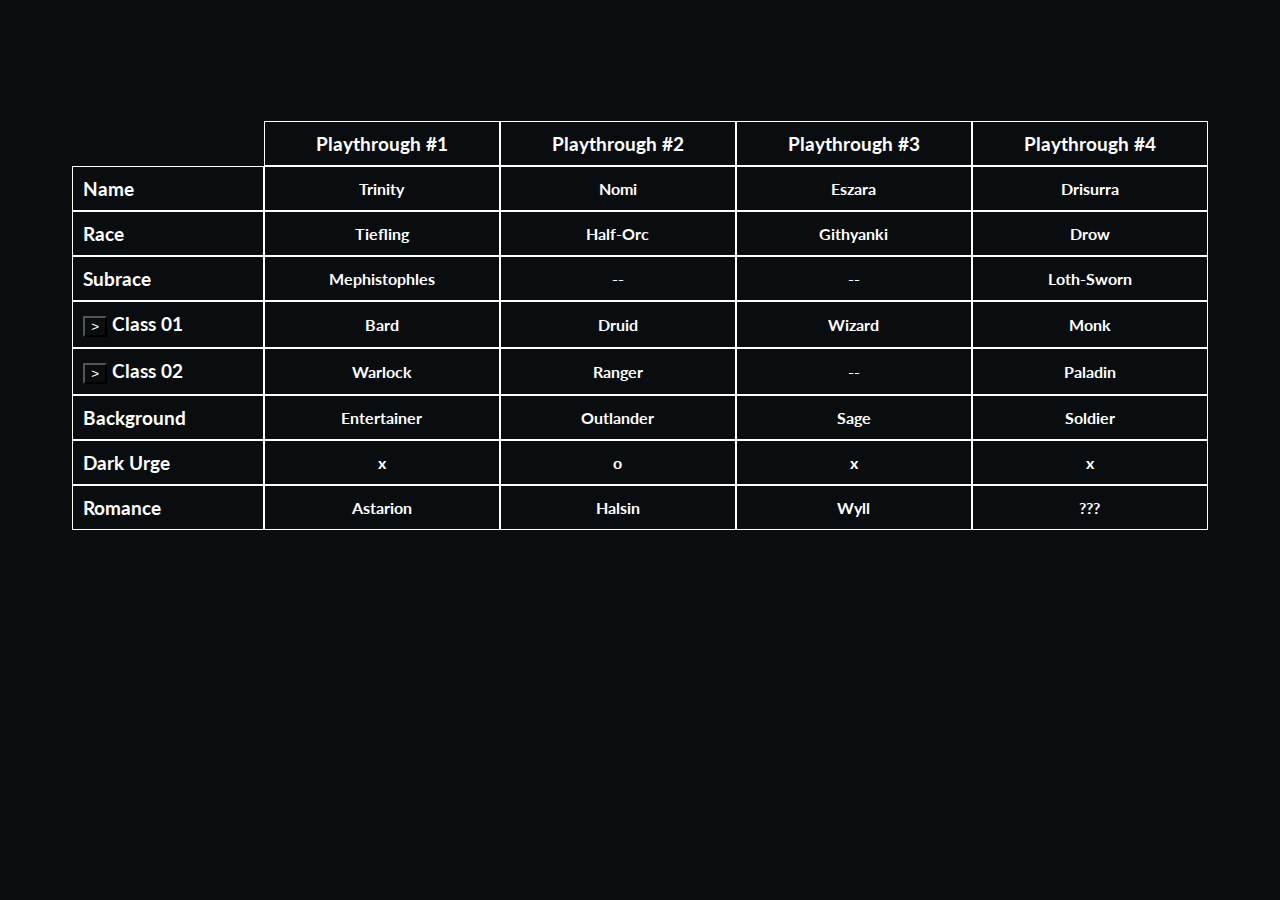
==== index.html @ 7171dd09 "Add files via upload" ====
<!DOCTYPE html>
<html>
  <head>
    <title>BG Playthrough Plans</title>
    <link rel="stylesheet" type="text/css" href="index.css">

  </head>
  <body>
    <table id="table">
      <tr>
        <th style="outline: none;"></th>
        <th class="head" style="text-align: center;">Playthrough #1</th>
        <th class="head" style="text-align: center;">Playthrough #2</th>
        <th class="head" style="text-align: center;">Playthrough #3</th>
        <th class="head" style="text-align: center;">Playthrough #4</th>
      <tr>
        <th class="head">Name</th>
        <th>Trinity</th>
        <th>Nomi</th>
        <th>Eszara</th>
        <th>Drisurra</th>
      </tr>
      <tr>
        <th class="head">Race</th>
        <th>Tiefling</th>
        <th>Half-Orc</th>
        <th>Githyanki</th>
        <th>Drow</th>
      </tr>
      <tr>
        <th class="head">Subrace</th>
        <th>Mephistophles</th>
        <th>--</th>
        <th>--</th>
        <th>Loth-Sworn</th>
      <tr>
        <th class="head"><button type="button" onclick="toggleRow(1);" id="sub01">></button> Class 01</th>
        <th>Bard</th>
        <th>Druid</th>
        <th>Wizard</th>
        <th>Monk</th>
      </tr>
      <tr id="subclass01">
        <th class="head">Subclass 01</th>
        <th>College of Lore</th>
        <th>Circle of Spores</th>
        <th>Transmutation</th>
        <th>Way of Shadows</th>
      </tr>
      <tr>
        <th class="head"><button type="button" onclick="toggleRow(2);" id="sub02">></button> Class 02</th>
        <th>Warlock</th>
        <th>Ranger</th>
        <th>--</th>
        <th>Paladin</th>
      </tr>
      <tr id="subclass02">
        <th class="head">Subclass 02</th>
        <th>Archfey</th>
        <th>Gloom Stalker</th>
        <th>--</th>
        <th>Oath of Vengeance</th>
      <tr>
        <th class="head">Background</th>
        <th>Entertainer</th>
        <th>Outlander</th>
        <th>Sage</th>
        <th>Soldier</th>
      </tr>
      <tr>
        <th class="head">Dark Urge</th>
        <th>x</th>
        <th>o</th>
        <th>x</th>
        <th>x</th>
      </tr>
      <tr>
        <th class="head">Romance</th>
        <th>Astarion</th>
        <th>Halsin</th>
        <th>Wyll</th>
        <th>???</th>
      </tr>
    </table>






      <script type="text/javascript" src="index.js"></script>
    </body>
</html>
---- index.css ----
@import url('https://fonts.googleapis.com/css2?family=Lato&display=swap');

body {
  background: #0a0d0f;
  font-family: 'Lato', sans-serif;
  color: #fff;
}

table {
  width: 90%;
  margin: 0 auto;
  margin-top: 7.5em;
  margin-bottom: 7.5em;
}
  th { outline: 1px solid #fff; font-size: 1em; padding: 10px; }
    .head {
      text-align: left;
      padding-left: 10px;
      font-size: 1.2em;
    }
      #subclass01, #subclass02 { display: none; }

button {
  background: none;
  outline: none;
  text-decoration: none;
  cursor: pointer;
  color: #fff;
}
  button:focus {
    outline: none;
  }
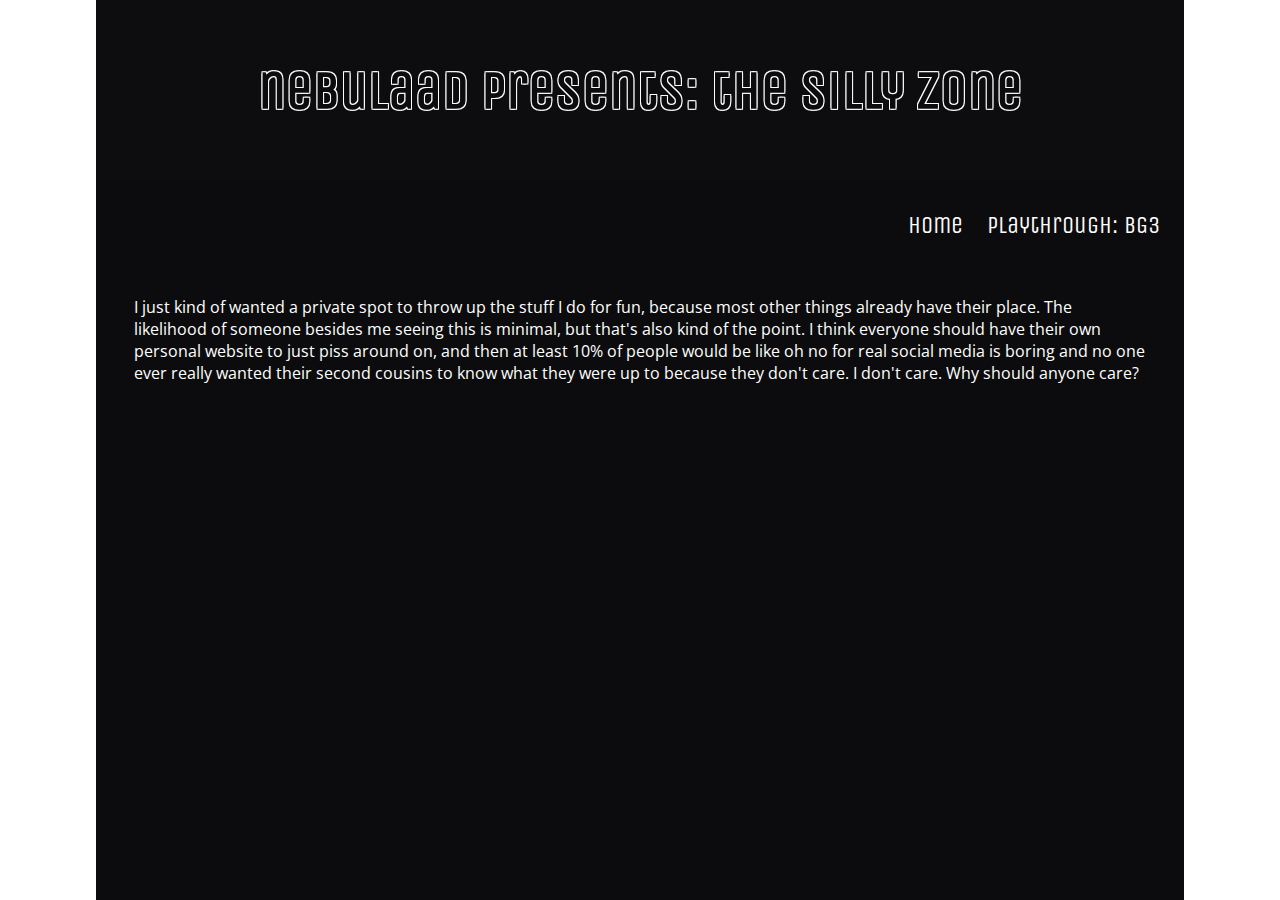
==== commit 75360f3c: "Add files via upload" ====
--- a/index.html
+++ b/index.html
@@ -1,93 +1,20 @@
 <!DOCTYPE html>
 <html>
   <head>
-    <title>BG Playthrough Plans</title>
+    <title>m a r t i</title>
     <link rel="stylesheet" type="text/css" href="index.css">
-
   </head>
   <body>
-    <table id="table">
-      <tr>
-        <th style="outline: none;"></th>
-        <th class="head" style="text-align: center;">Playthrough #1</th>
-        <th class="head" style="text-align: center;">Playthrough #2</th>
-        <th class="head" style="text-align: center;">Playthrough #3</th>
-        <th class="head" style="text-align: center;">Playthrough #4</th>
-      <tr>
-        <th class="head">Name</th>
-        <th>Trinity</th>
-        <th>Nomi</th>
-        <th>Eszara</th>
-        <th>Drisurra</th>
-      </tr>
-      <tr>
-        <th class="head">Race</th>
-        <th>Tiefling</th>
-        <th>Half-Orc</th>
-        <th>Githyanki</th>
-        <th>Drow</th>
-      </tr>
-      <tr>
-        <th class="head">Subrace</th>
-        <th>Mephistophles</th>
-        <th>--</th>
-        <th>--</th>
-        <th>Loth-Sworn</th>
-      <tr>
-        <th class="head"><button type="button" onclick="toggleRow(1);" id="sub01">></button> Class 01</th>
-        <th>Bard</th>
-        <th>Druid</th>
-        <th>Wizard</th>
-        <th>Monk</th>
-      </tr>
-      <tr id="subclass01">
-        <th class="head">Subclass 01</th>
-        <th>College of Lore</th>
-        <th>Circle of Spores</th>
-        <th>Transmutation</th>
-        <th>Way of Shadows</th>
-      </tr>
-      <tr>
-        <th class="head"><button type="button" onclick="toggleRow(2);" id="sub02">></button> Class 02</th>
-        <th>Warlock</th>
-        <th>Ranger</th>
-        <th>--</th>
-        <th>Paladin</th>
-      </tr>
-      <tr id="subclass02">
-        <th class="head">Subclass 02</th>
-        <th>Archfey</th>
-        <th>Gloom Stalker</th>
-        <th>--</th>
-        <th>Oath of Vengeance</th>
-      <tr>
-        <th class="head">Background</th>
-        <th>Entertainer</th>
-        <th>Outlander</th>
-        <th>Sage</th>
-        <th>Soldier</th>
-      </tr>
-      <tr>
-        <th class="head">Dark Urge</th>
-        <th>x</th>
-        <th>o</th>
-        <th>x</th>
-        <th>x</th>
-      </tr>
-      <tr>
-        <th class="head">Romance</th>
-        <th>Astarion</th>
-        <th>Halsin</th>
-        <th>Wyll</th>
-        <th>???</th>
-      </tr>
-    </table>
-
-
-
-
-
-
-      <script type="text/javascript" src="index.js"></script>
-    </body>
+    <header>
+      <h1>nebulaad presents: the silly zone</h1>
+    </header>
+    <nav>
+      <a href="./index.html">Home</a>
+      <a href="./playthrough_bg3.html">Playthrough: BG3</a>
+    </nav>
+    <div class="content">
+      <p>I just kind of wanted a private spot to throw up the stuff I do for fun, because most other things already have their place. The likelihood of someone besides me seeing this is minimal, but that's also kind of the point. I think everyone should have their own personal website to just piss around on, and then at least 10% of people would be like oh no for real social media is boring and no one ever really wanted their second cousins to know what they were up to because they don't care. I don't care. Why should anyone care?</p>
+    </div>
+    <script type="text/javascript" src="index.js"></script>
+  </body>
 </html>
--- a/index.css
+++ b/index.css
@@ -1,32 +1,81 @@
 @import url('https://fonts.googleapis.com/css2?family=Lato&display=swap');
+@import url('https://fonts.googleapis.com/css2?family=Unica+One&display=swap');
+@import url('https://fonts.googleapis.com/css2?family=Open+Sans:wght@300&display=swap');
 
-body {
-  background: #0a0d0f;
-  font-family: 'Lato', sans-serif;
-  color: #fff;
-}
+/* Landing Zone */
+
+html {
+  width: 100%;
+  max-height: 100%;
+  background: url('./background00.jpeg');
+  background-repeat: no-repeat;
+  background-attachment: fixed;
+  background-position: center center;
+  background-size: cover; }
+  body {
+    width: 85%;
+    min-height: 100vh;
+    position: static;
+    overflow-y: auto;
+    margin: 0 auto;
+    background: #0C0C0E; }
+    header {
+      max-width: 100%;
+      height: 20vh;
+      overflow: hidden;
+      display: flex;
+      flex-flow: row nowrap;
+      justify-content: flex-start;
+      align-items: center;
+      font-size: 170%;
+      background: rgba(255, 255 , 255, 0.75%);
+      position: relative; }
+      nav {
+        width: 100%;
+        height: 10vh;
+        display: flex;
+        flex-flow: row nowrap;
+        justify-content: flex-end;
+        align-items: center; }
+        nav a {
+          text-decoration: none;
+          color: #fff;
+          font-family: 'Unica One', sans-serif;
+          font-size: 1.5em;
+          margin-right: 1em; }
+      h1 {
+        font-family: 'Unica One', sans-serif;
+        color: #0C0C0E;
+        text-shadow: -1px -1px 0 #fff, 1px -1px 0 #fff, -1px 1px 0 #fff, 1px 1px 0 #fff;
+        margin: 0 auto; }
+    .content {
+      width: 93%;
+      height: 100%;
+      margin: 0 auto;
+      padding: 10px;
+      position: static;
+      background: rgba(255, 255, 255, 0.5%);
+      font-family: 'Open Sans', sans-serif;
+      overflow: auto;
+      color: #fff; }
+
+/* BG3 Page */
 
 table {
-  width: 90%;
+  width: 100%;
   margin: 0 auto;
-  margin-top: 7.5em;
-  margin-bottom: 7.5em;
 }
   th { outline: 1px solid #fff; font-size: 1em; padding: 10px; }
     .head {
       text-align: left;
       padding-left: 10px;
       font-size: 1.2em;
+      font-family: 'Unica One', sans-serif;
     }
       #subclass01, #subclass02 { display: none; }
-
 button {
   background: none;
   outline: none;
   text-decoration: none;
   cursor: pointer;
-  color: #fff;
-}
-  button:focus {
-    outline: none;
-  }
+  color: #fff; }
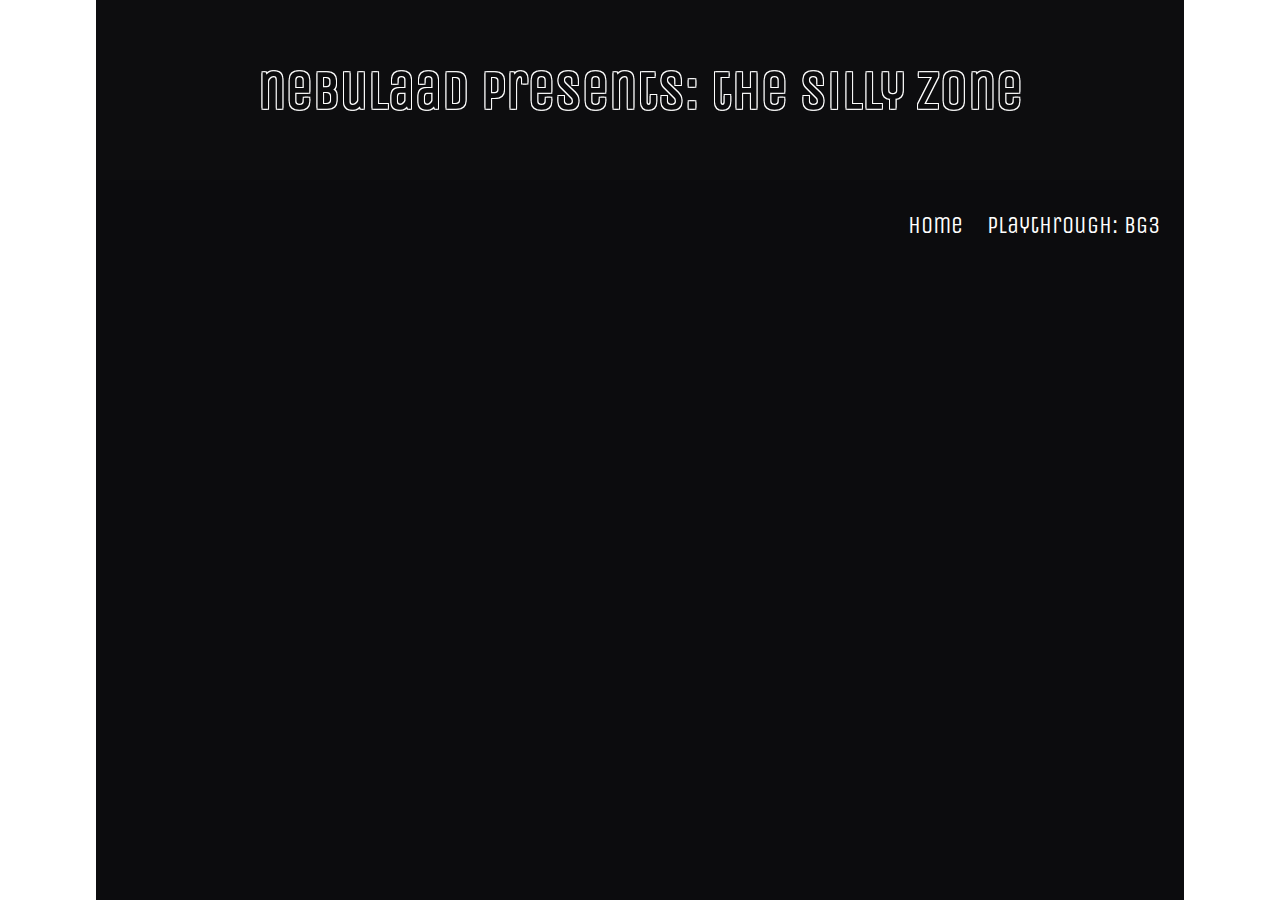
==== commit b8152e7c: "Add files via upload" ====
--- a/index.html
+++ b/index.html
@@ -1,8 +1,9 @@
 <!DOCTYPE html>
 <html>
   <head>
-    <title>m a r t i</title>
+    <title>nebulaad's lair</title>
     <link rel="stylesheet" type="text/css" href="index.css">
+    <link rel="icon" href="./favicon.ico">
   </head>
   <body>
     <header>
@@ -13,7 +14,7 @@
       <a href="./playthrough_bg3.html">Playthrough: BG3</a>
     </nav>
     <div class="content">
-      <p>I just kind of wanted a private spot to throw up the stuff I do for fun, because most other things already have their place. The likelihood of someone besides me seeing this is minimal, but that's also kind of the point. I think everyone should have their own personal website to just piss around on, and then at least 10% of people would be like oh no for real social media is boring and no one ever really wanted their second cousins to know what they were up to because they don't care. I don't care. Why should anyone care?</p>
+      <p></p>
     </div>
     <script type="text/javascript" src="index.js"></script>
   </body>
--- a/index.css
+++ b/index.css
@@ -52,6 +52,7 @@
       width: 93%;
       height: 100%;
       margin: 0 auto;
+      margin-bottom: 3em;
       padding: 10px;
       position: static;
       background: rgba(255, 255, 255, 0.5%);
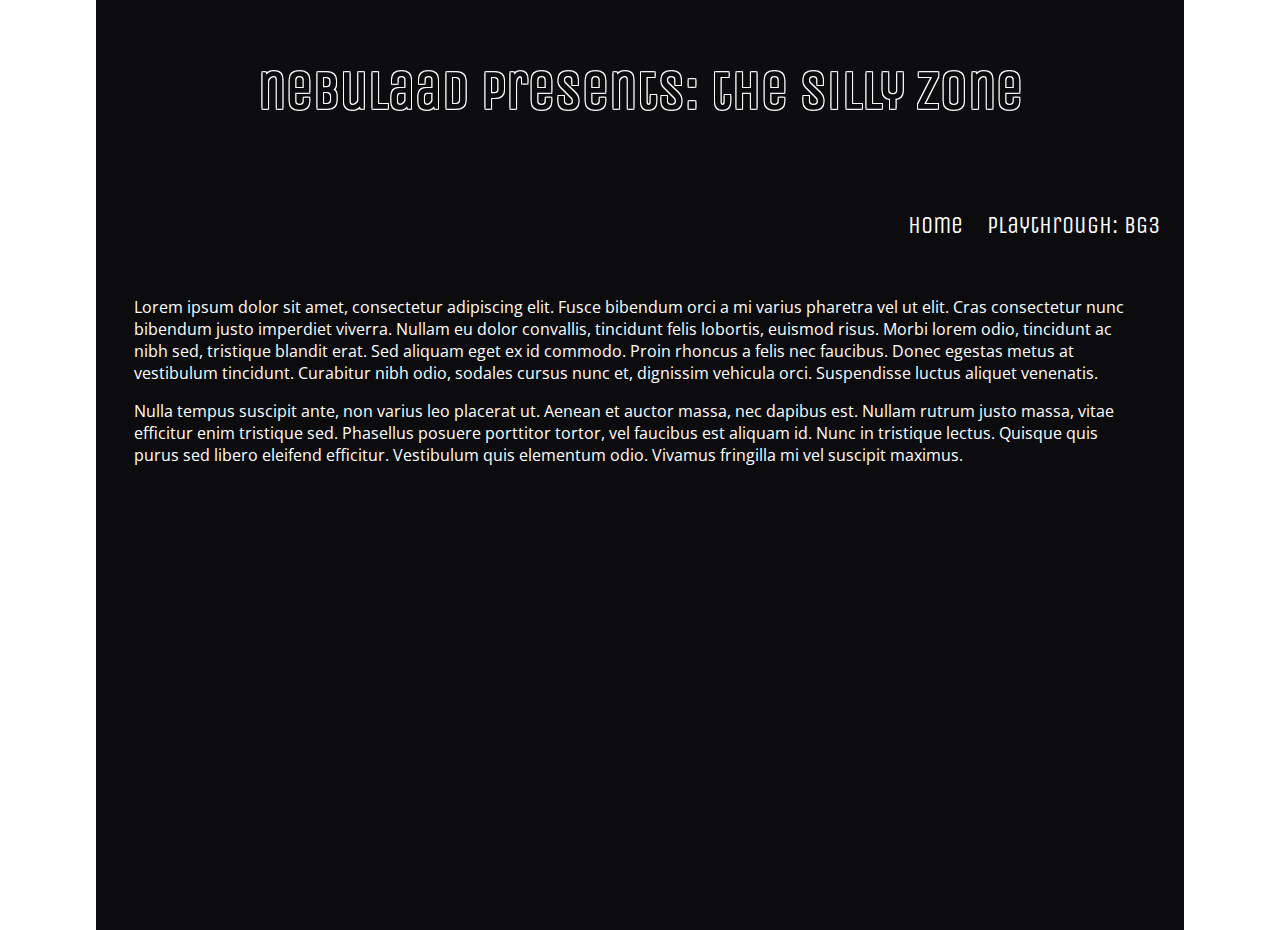
==== commit e4c2cea9: "nav modification" ====
--- a/index.html
+++ b/index.html
@@ -2,20 +2,29 @@
 <html>
   <head>
     <title>nebulaad's lair</title>
-    <link rel="stylesheet" type="text/css" href="index.css">
-    <link rel="icon" href="./favicon.ico">
+    <link rel="stylesheet" type="text/css" href="./index.css">
+    <link rel="icon" href="./images/favicon.ico">
   </head>
   <body>
     <header>
       <h1>nebulaad presents: the silly zone</h1>
     </header>
     <nav>
-      <a href="./index.html">Home</a>
-      <a href="./playthrough_bg3.html">Playthrough: BG3</a>
+      <a href="./">Home</a>
+      <a href="./html/playthrough_bg3.html">Playthrough: BG3</a>
     </nav>
     <div class="content">
-      <p></p>
+      <p>Lorem ipsum dolor sit amet, consectetur adipiscing elit. Fusce bibendum orci a mi varius pharetra vel ut elit. Cras consectetur nunc bibendum justo imperdiet viverra. Nullam eu dolor convallis, tincidunt felis lobortis, euismod risus. Morbi lorem odio, tincidunt ac nibh sed, tristique blandit erat. Sed aliquam eget ex id commodo. Proin rhoncus a felis nec faucibus. Donec egestas metus at vestibulum tincidunt. Curabitur nibh odio, sodales cursus nunc et, dignissim vehicula orci. Suspendisse luctus aliquet venenatis.</p>
+      <p>Nulla tempus suscipit ante, non varius leo placerat ut. Aenean et auctor massa, nec dapibus est. Nullam rutrum justo massa, vitae efficitur enim tristique sed. Phasellus posuere porttitor tortor, vel faucibus est aliquam id. Nunc in tristique lectus. Quisque quis purus sed libero eleifend efficitur. Vestibulum quis elementum odio. Vivamus fringilla mi vel suscipit maximus.</p>
     </div>
-    <script type="text/javascript" src="index.js"></script>
+    <div class="container">
+      <div class="sidea">
+        <iframe style="border-radius:12px" src="https://open.spotify.com/embed/playlist/3D9QiVJuzBByx6C23niK7T?utm_source=generator" width="100%" height="352" frameBorder="0" allowfullscreen="" allow="autoplay; clipboard-write; encrypted-media; fullscreen; picture-in-picture" loading="lazy"></iframe>
+      </div>
+      <div class="sideb">
+        <iframe style="border-radius:12px" src="https://open.spotify.com/embed/playlist/4w4twn6lA3YR1P70HCc8V9?utm_source=generator" width="100%" height="352" frameBorder="0" allowfullscreen="" allow="autoplay; clipboard-write; encrypted-media; fullscreen; picture-in-picture" loading="lazy"></iframe>
+      </div>
+    </div>
+    <script type="text/javascript" src="./index.js"></script>
   </body>
 </html>
--- a/index.css
+++ b/index.css
@@ -7,7 +7,7 @@
 html {
   width: 100%;
   max-height: 100%;
-  background: url('./background00.jpeg');
+  background: url('./images/background00.jpeg');
   background-repeat: no-repeat;
   background-attachment: fixed;
   background-position: center center;
@@ -48,32 +48,38 @@
         color: #0C0C0E;
         text-shadow: -1px -1px 0 #fff, 1px -1px 0 #fff, -1px 1px 0 #fff, 1px 1px 0 #fff;
         margin: 0 auto; }
-    .content {
+    .content, .container {
       width: 93%;
       height: 100%;
       margin: 0 auto;
-      margin-bottom: 3em;
       padding: 10px;
       position: static;
       background: rgba(255, 255, 255, 0.5%);
       font-family: 'Open Sans', sans-serif;
       overflow: auto;
       color: #fff; }
+      .container {
+        display: flex;
+        flex-flow: row nowrap;
+        justify-content: flex-start;
+        align-items: center; }
+      .sidea, .sideb {
+        width: 45%;
+        margin: 3%;
+      }
 
 /* BG3 Page */
 
 table {
   width: 100%;
-  margin: 0 auto;
-}
+  margin: 0 auto; }
   th { outline: 1px solid #fff; font-size: 1em; padding: 10px; }
     .head {
       text-align: left;
       padding-left: 10px;
       font-size: 1.2em;
-      font-family: 'Unica One', sans-serif;
-    }
-      #subclass01, #subclass02 { display: none; }
+      font-family: 'Unica One', sans-serif; }
+    #subclass01, #subclass02 { display: none; }
 button {
   background: none;
   outline: none;
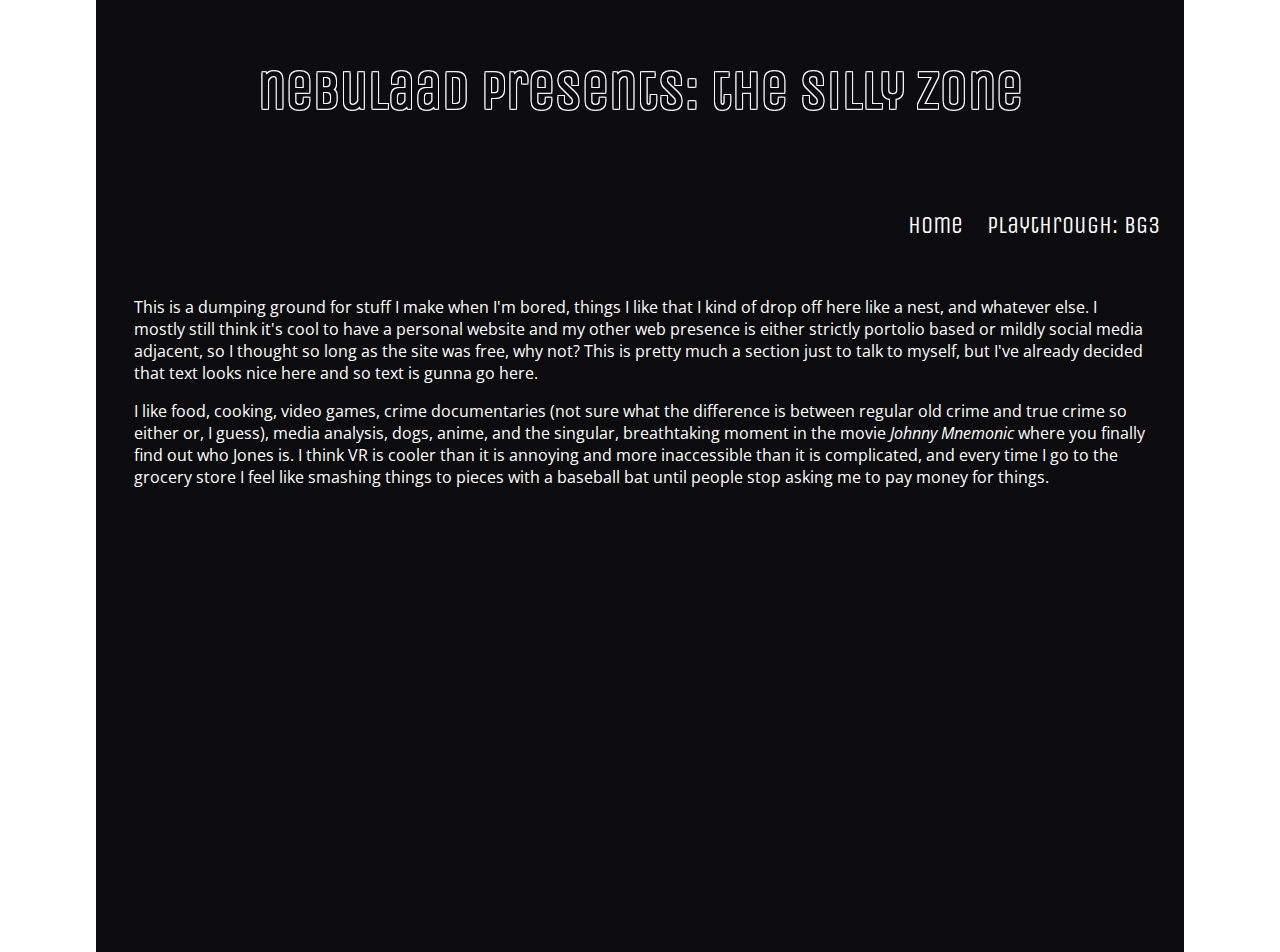
==== commit 15081fac: "Update index.html" ====
--- a/index.html
+++ b/index.html
@@ -10,12 +10,12 @@
       <h1>nebulaad presents: the silly zone</h1>
     </header>
     <nav>
-      <a href="./">Home</a>
+      <a href="https://nebulaad.github.io/">Home</a>
       <a href="./html/playthrough_bg3.html">Playthrough: BG3</a>
     </nav>
     <div class="content">
-      <p>Lorem ipsum dolor sit amet, consectetur adipiscing elit. Fusce bibendum orci a mi varius pharetra vel ut elit. Cras consectetur nunc bibendum justo imperdiet viverra. Nullam eu dolor convallis, tincidunt felis lobortis, euismod risus. Morbi lorem odio, tincidunt ac nibh sed, tristique blandit erat. Sed aliquam eget ex id commodo. Proin rhoncus a felis nec faucibus. Donec egestas metus at vestibulum tincidunt. Curabitur nibh odio, sodales cursus nunc et, dignissim vehicula orci. Suspendisse luctus aliquet venenatis.</p>
-      <p>Nulla tempus suscipit ante, non varius leo placerat ut. Aenean et auctor massa, nec dapibus est. Nullam rutrum justo massa, vitae efficitur enim tristique sed. Phasellus posuere porttitor tortor, vel faucibus est aliquam id. Nunc in tristique lectus. Quisque quis purus sed libero eleifend efficitur. Vestibulum quis elementum odio. Vivamus fringilla mi vel suscipit maximus.</p>
+      <p>This is a dumping ground for stuff I make when I'm bored, things I like that I kind of drop off here like a nest, and whatever else. I mostly still think it's cool to have a personal website and my other web presence is either strictly portolio based or mildly social media adjacent, so I thought so long as the site was free, why not? This is pretty much a section just to talk to myself, but I've already decided that text looks nice here and so text is gunna go here.</p>
+      <p>I like food, cooking, video games, crime documentaries (not sure what the difference is between regular old crime and true crime so either or, I guess), media analysis, dogs, anime, and the singular, breathtaking moment in the movie <i>Johnny Mnemonic</i> where you finally find out who Jones is. I think VR is cooler than it is annoying and more inaccessible than it is complicated, and every time I go to the grocery store I feel like smashing things to pieces with a baseball bat until people stop asking me to pay money for things.</p>
     </div>
     <div class="container">
       <div class="sidea">
--- a/index.css
+++ b/index.css
@@ -65,8 +65,7 @@
         align-items: center; }
       .sidea, .sideb {
         width: 45%;
-        margin: 3%;
-      }
+        margin: 3%; }
 
 /* BG3 Page */
 
